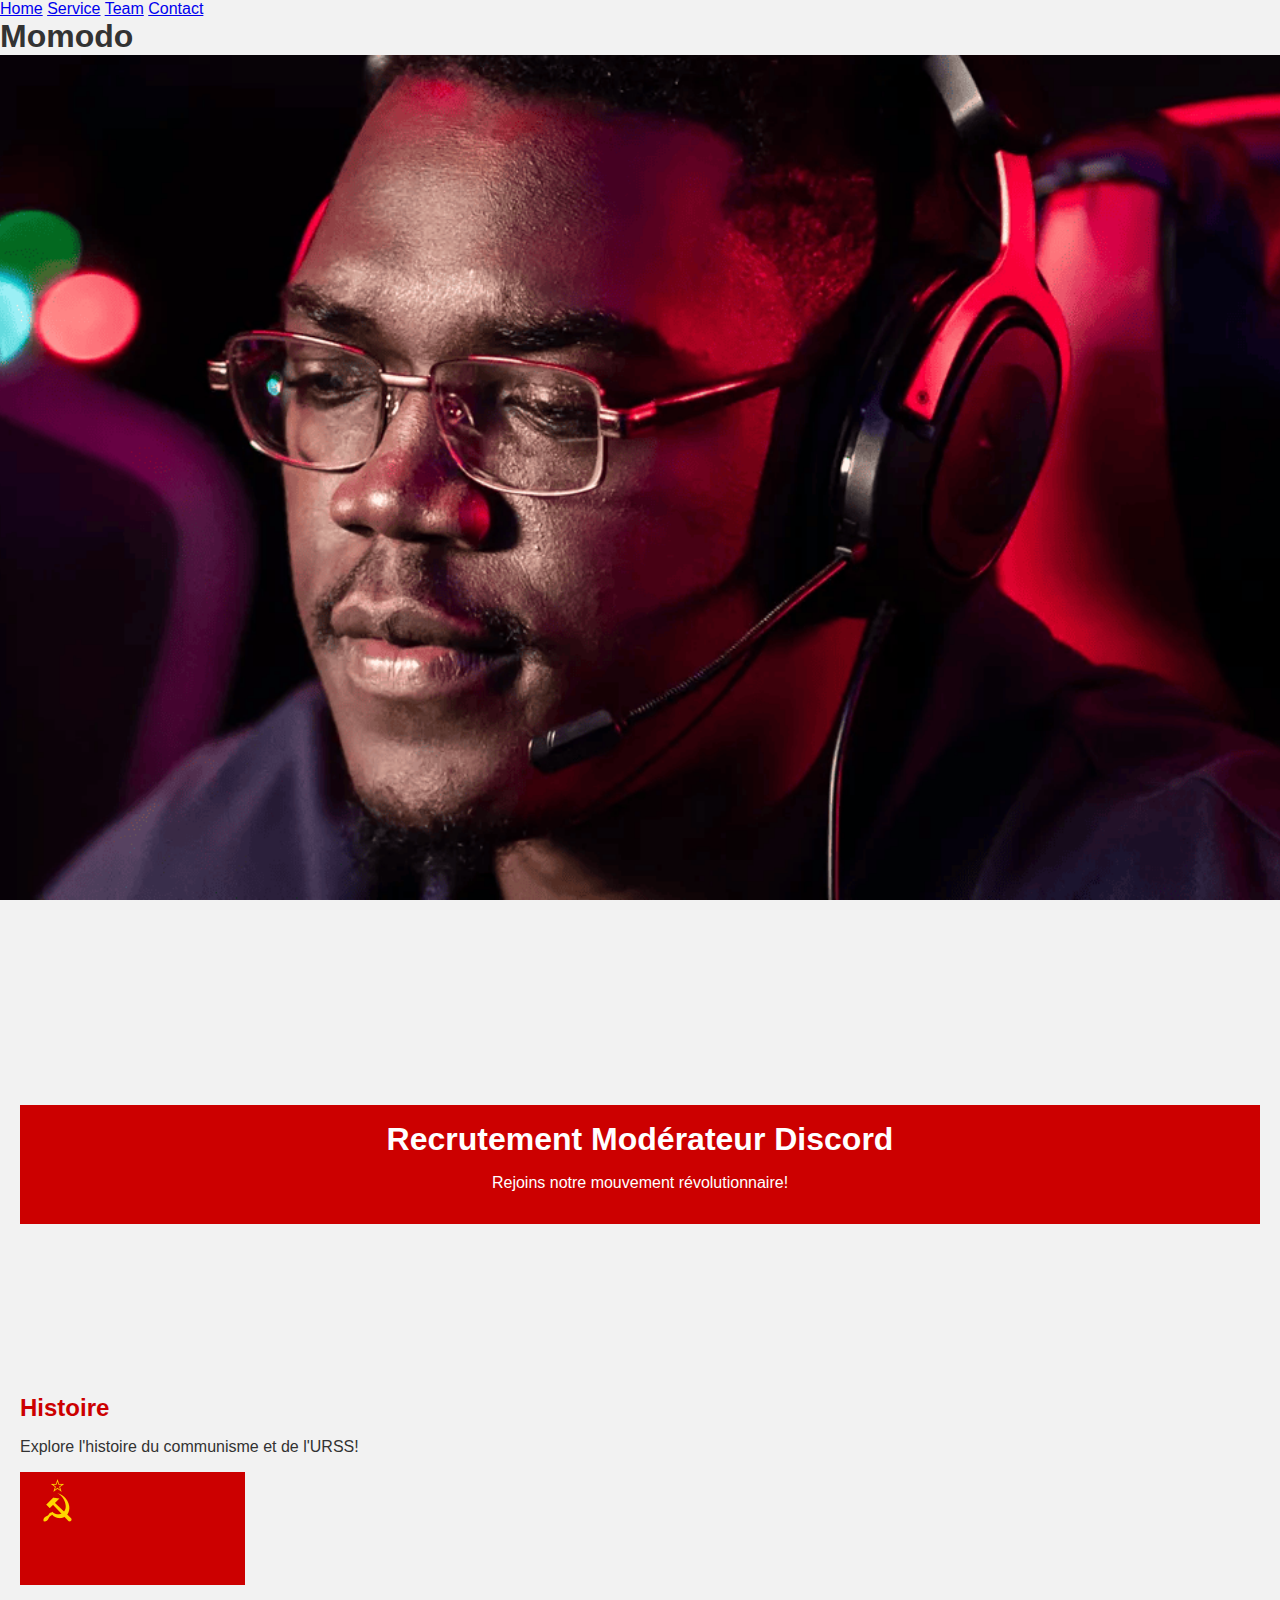
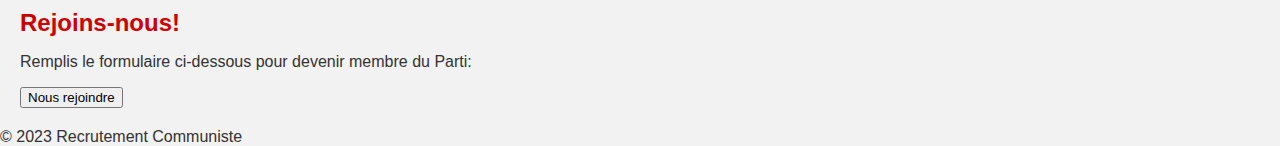
==== Communismomo/index.html @ d4b1576b "Update index.html" ====
<!DOCTYPE html>
<html lang="fr">
<head>
    <meta charset="UTF-8">
    <meta name="viewport" content="width=device-width, initial-scale=1.0">
    <title>Momodoo</title>
    <link rel="icon" type="image/x-icon" href="Communismomo/discord.png">
    <link rel="stylesheet" href="Projet CSS.css">
    <script src="MOMO.js"></script>
</head>
<body>
    <div class="navbar">
        <a href="Communismomo2.html">Home</a>
        <a href="#service">Service</a>
        <a href="#team">Team</a>
        <a href="#contact">Contact</a>
    </div>

    <h1 class="title">Momodo</h1>

    <div class="parallax"></div>

    <div class="content">
        <header>
            <h1>Recrutement Modérateur Discord</h1>
            <p>Rejoins notre mouvement révolutionnaire!</p>
        </header>
    </div>
    
        <section id="historique">
            <h2>Histoire</h2>
            <p>Explore l'histoire du communisme et de l'URSS!</p>
            <a href="Communismomo2.html"><img class="img-z-0 " src="fond.png" /></a>
        </section>
       
        <section id="recrutement">
            <h2>Rejoins-nous!</h2>
            <p>Remplis le formulaire ci-dessous pour devenir membre du Parti:</p>
            <a href="file:///E:/Communismomo/Communismomo2.html"><button>Nous rejoindre</button></a>
        </section>
    
    <footer>
        <p>&copy; 2023 Recrutement Communiste</p>
    </footer>

    <audio loop autoplay>
        <source src="goofy.mp3" type="audio/mp3">
        Votre navigateur ne prend pas en charge l'élément audio.
    </audio>
</body>
</html>
---- Communismomo/Projet CSS.css ----
/* Styles pour l'effet de parallaxe */
body, html {
    height: 100%;
    margin: 0;
    font-family: 'Arial', sans-serif;
    background-color: #f2f2f2;
    color: #333;
    padding: 0;
}

.parallax {
    background-image: url('discord.png'); /* Remplacez par votre image animée */
    height: 100%;
    background-attachment: fixed;
    background-position: center;
    background-repeat: no-repeat;
    background-size: cover;
}
.content {
    text-align: center;
    padding: 150px 20px; /* Ajustez la marge intérieure pour le positionnement vertical */
}

header {
    background-color: #cc0000;
    color: #fff;
    text-align: center;
    padding: 1em;
}

h1 {
    margin: 0;
}

section {
    margin: 20px;
}

h2 {
    color: #cc0000;
    margin: 0;
}

form {
    display: flex;
    flex-direction: column;
    max-width: 300px;
    margin-top: 10px;
}

input, textarea {

/* Styles pour la barre de navigation */
.navbar {
    overflow: hidden;
    background-color: #333; /* Couleur de fond de la barre de navigation */
    display: flex;
    justify-content: space-between; /* Espacement automatique des éléments */
}

.navbar a {
    float: left;
    display: block;
    color: #f2f2f2; /* Couleur du texte des liens */
    text-align: center;
    padding: 14px 16px;
    text-decoration: none;
    transition: background-color 0.3s; /* Transition pour l'effet de changement de couleur */
}

.navbar a:hover {
    background-color: #ddd; /* Couleur de fond au survol */
    color: #333; /* Changement de couleur du texte au survol */
}

.ml-auto {
    margin-left: auto; /* Déplace les éléments vers la droite de la barre de navigation */
}
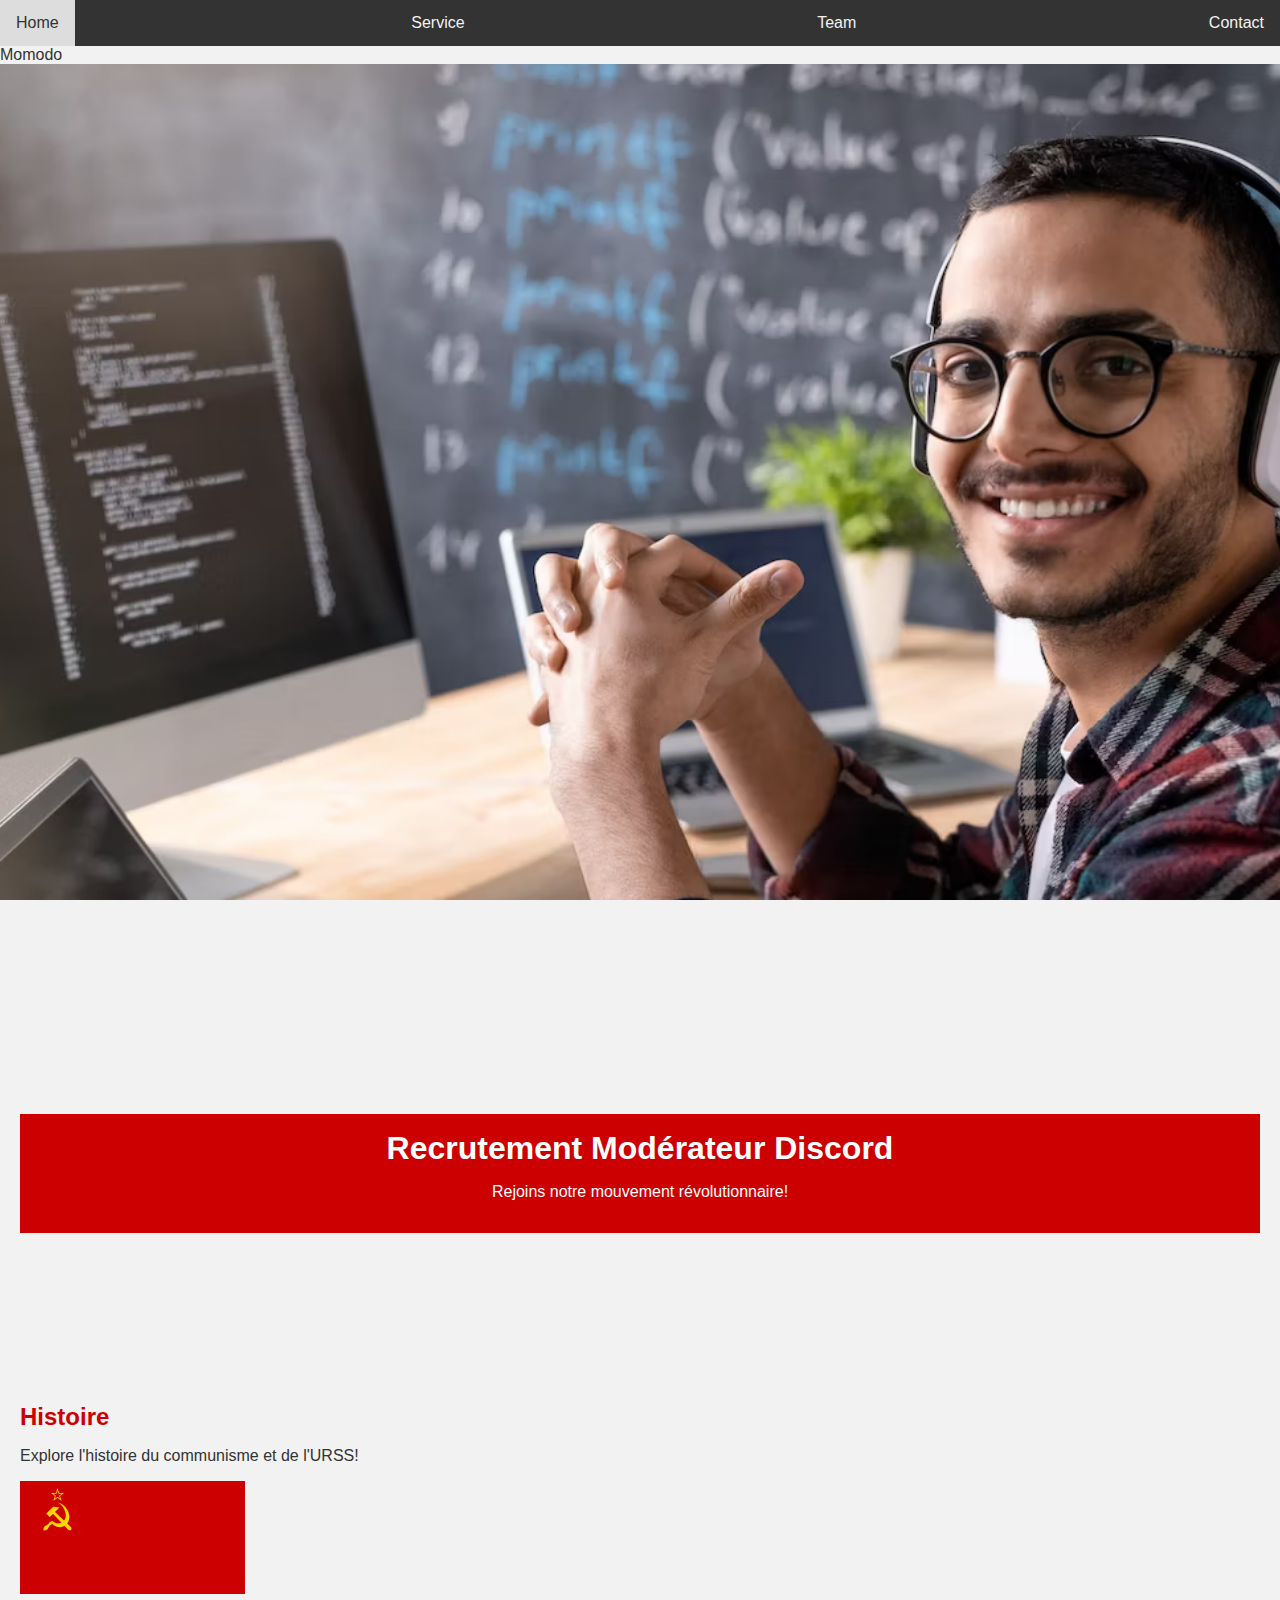
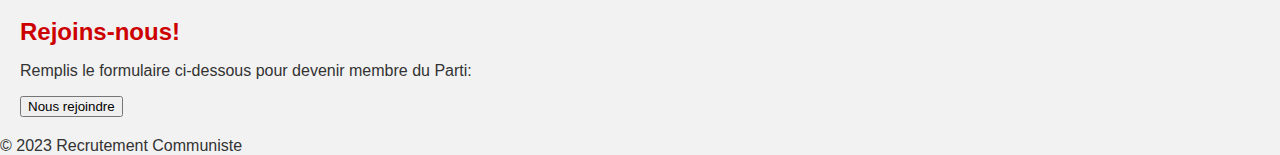
==== commit 30ca7a41: "Update index.html" ====
--- a/Communismomo/index.html
+++ b/Communismomo/index.html
@@ -4,7 +4,7 @@
     <meta charset="UTF-8">
     <meta name="viewport" content="width=device-width, initial-scale=1.0">
     <title>Momodoo</title>
-    <link rel="icon" type="image/x-icon" href="Communismomo/discord.png">
+    <link rel="icon" type="image/jpeg" href="communismomo/Communismomo/discordo.jpg">
     <link rel="stylesheet" href="Projet CSS.css">
     <script src="MOMO.js"></script>
 </head>
@@ -16,8 +16,11 @@
         <a href="#contact">Contact</a>
     </div>
 
-    <h1 class="title">Momodo</h1>
+    <div class="title">
+        <h1></h1>Momodo</h1>
+    </div>
 
+        
     <div class="parallax"></div>
 
     <div class="content">
--- a/Communismomo/Projet CSS.css
+++ b/Communismomo/Projet CSS.css
@@ -9,7 +9,7 @@
 }
 
 .parallax {
-    background-image: url('discord.png'); /* Remplacez par votre image animée */
+    background-image: url('arriere.avif'); /* Remplacez par votre image animée */
     height: 100%;
     background-attachment: fixed;
     background-position: center;
@@ -48,8 +48,6 @@
     margin-top: 10px;
 }
 
-input, textarea {
-
 /* Styles pour la barre de navigation */
 .navbar {
     overflow: hidden;
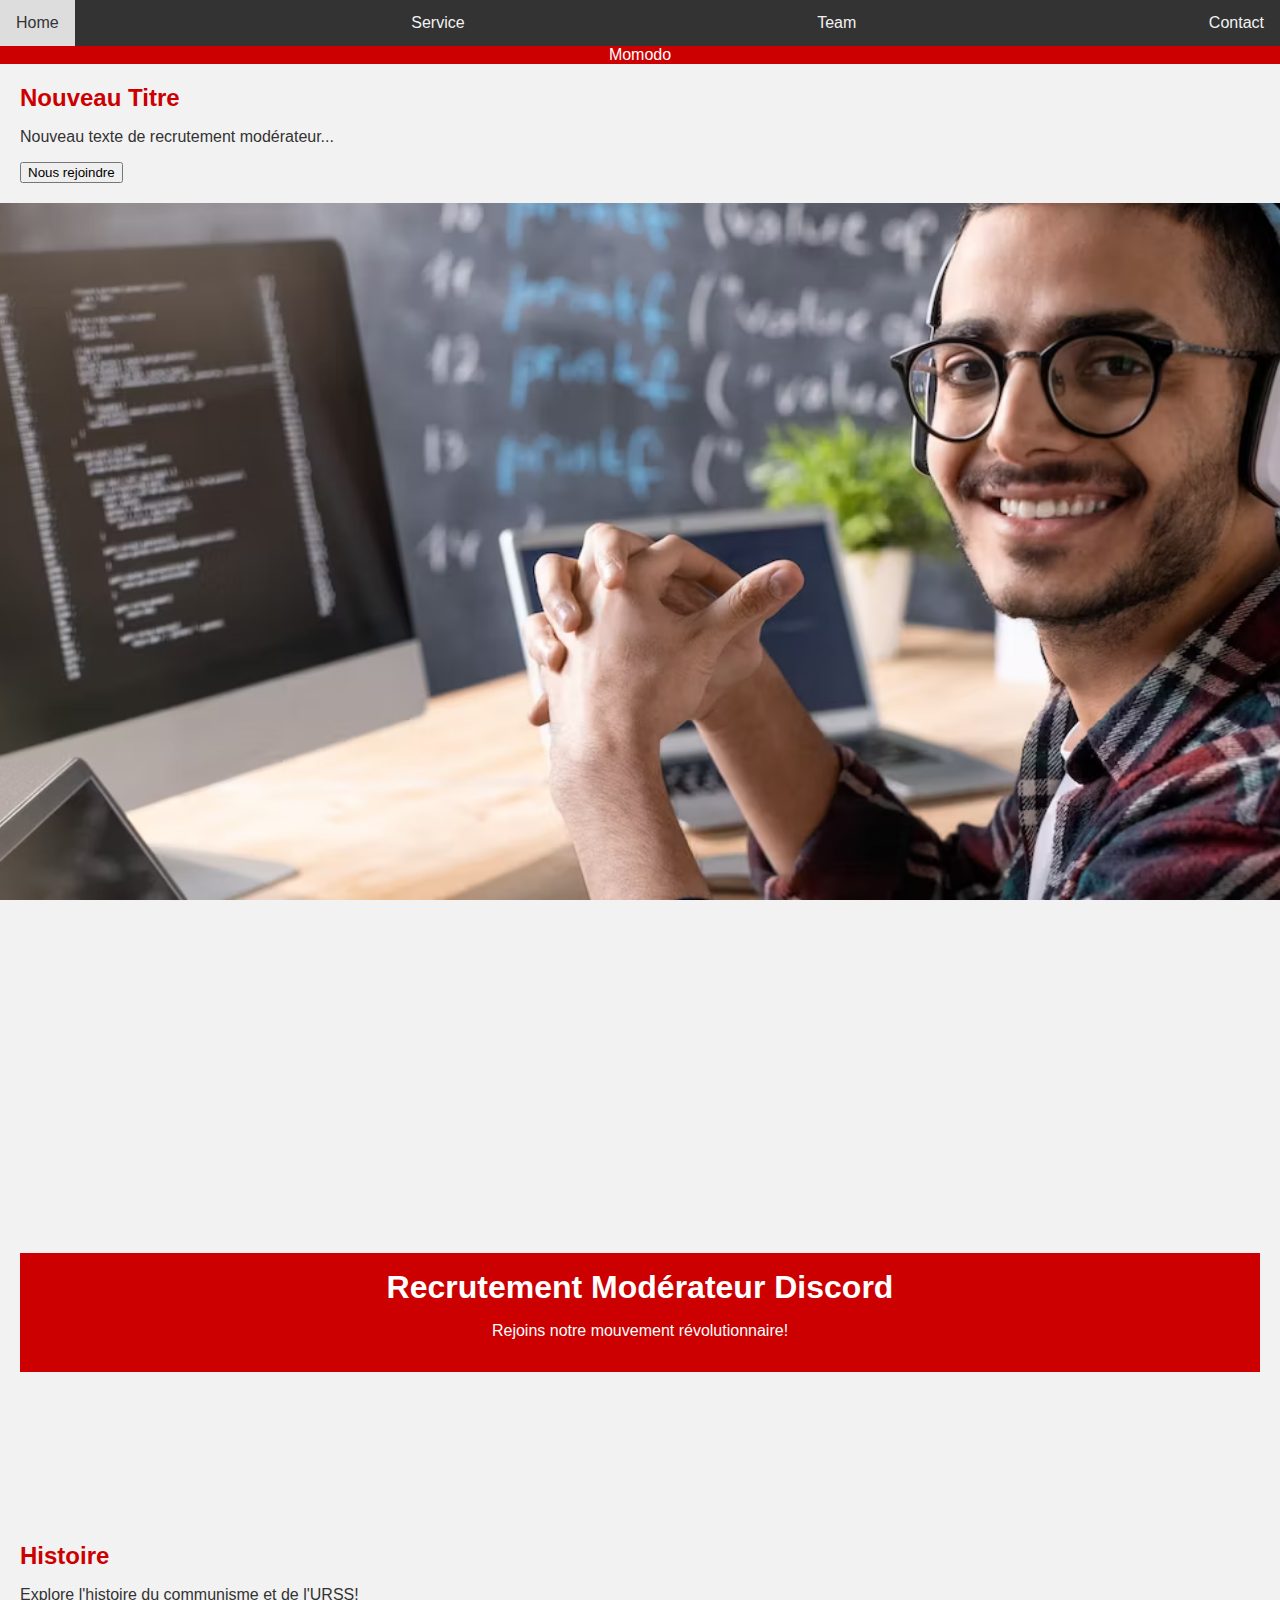
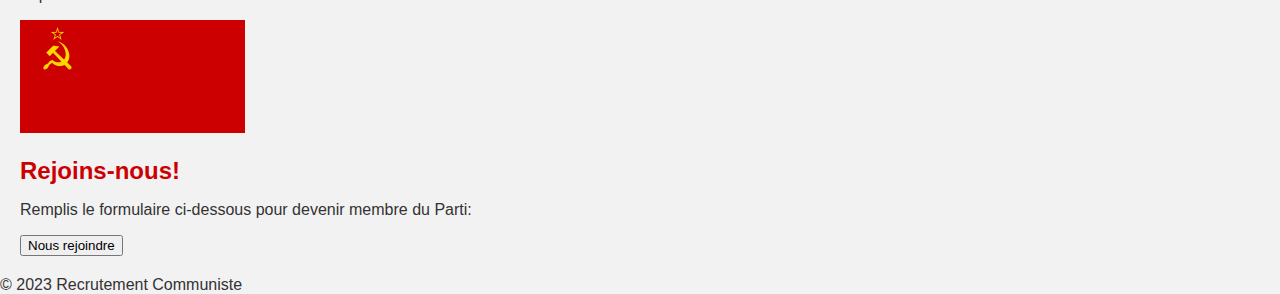
==== commit b02c60a0: "Update index.html" ====
--- a/Communismomo/index.html
+++ b/Communismomo/index.html
@@ -19,6 +19,12 @@
     <div class="title">
         <h1></h1>Momodo</h1>
     </div>
+
+    <section id="recrutement">
+    <h2>Nouveau Titre</h2>
+    <p>Nouveau texte de recrutement modérateur...</p>
+    <a href="nouveau-lien.html"><button>Nous rejoindre</button></a>
+    </section>
 
         
     <div class="parallax"></div>
--- a/Communismomo/Projet CSS.css
+++ b/Communismomo/Projet CSS.css
@@ -7,7 +7,14 @@
     color: #333;
     padding: 0;
 }
+.title {
+    background-color: #cc0000;
+    color: #fff;
+    text-align: center;
+}
 
+
+    
 .parallax {
     background-image: url('arriere.avif'); /* Remplacez par votre image animée */
     height: 100%;
